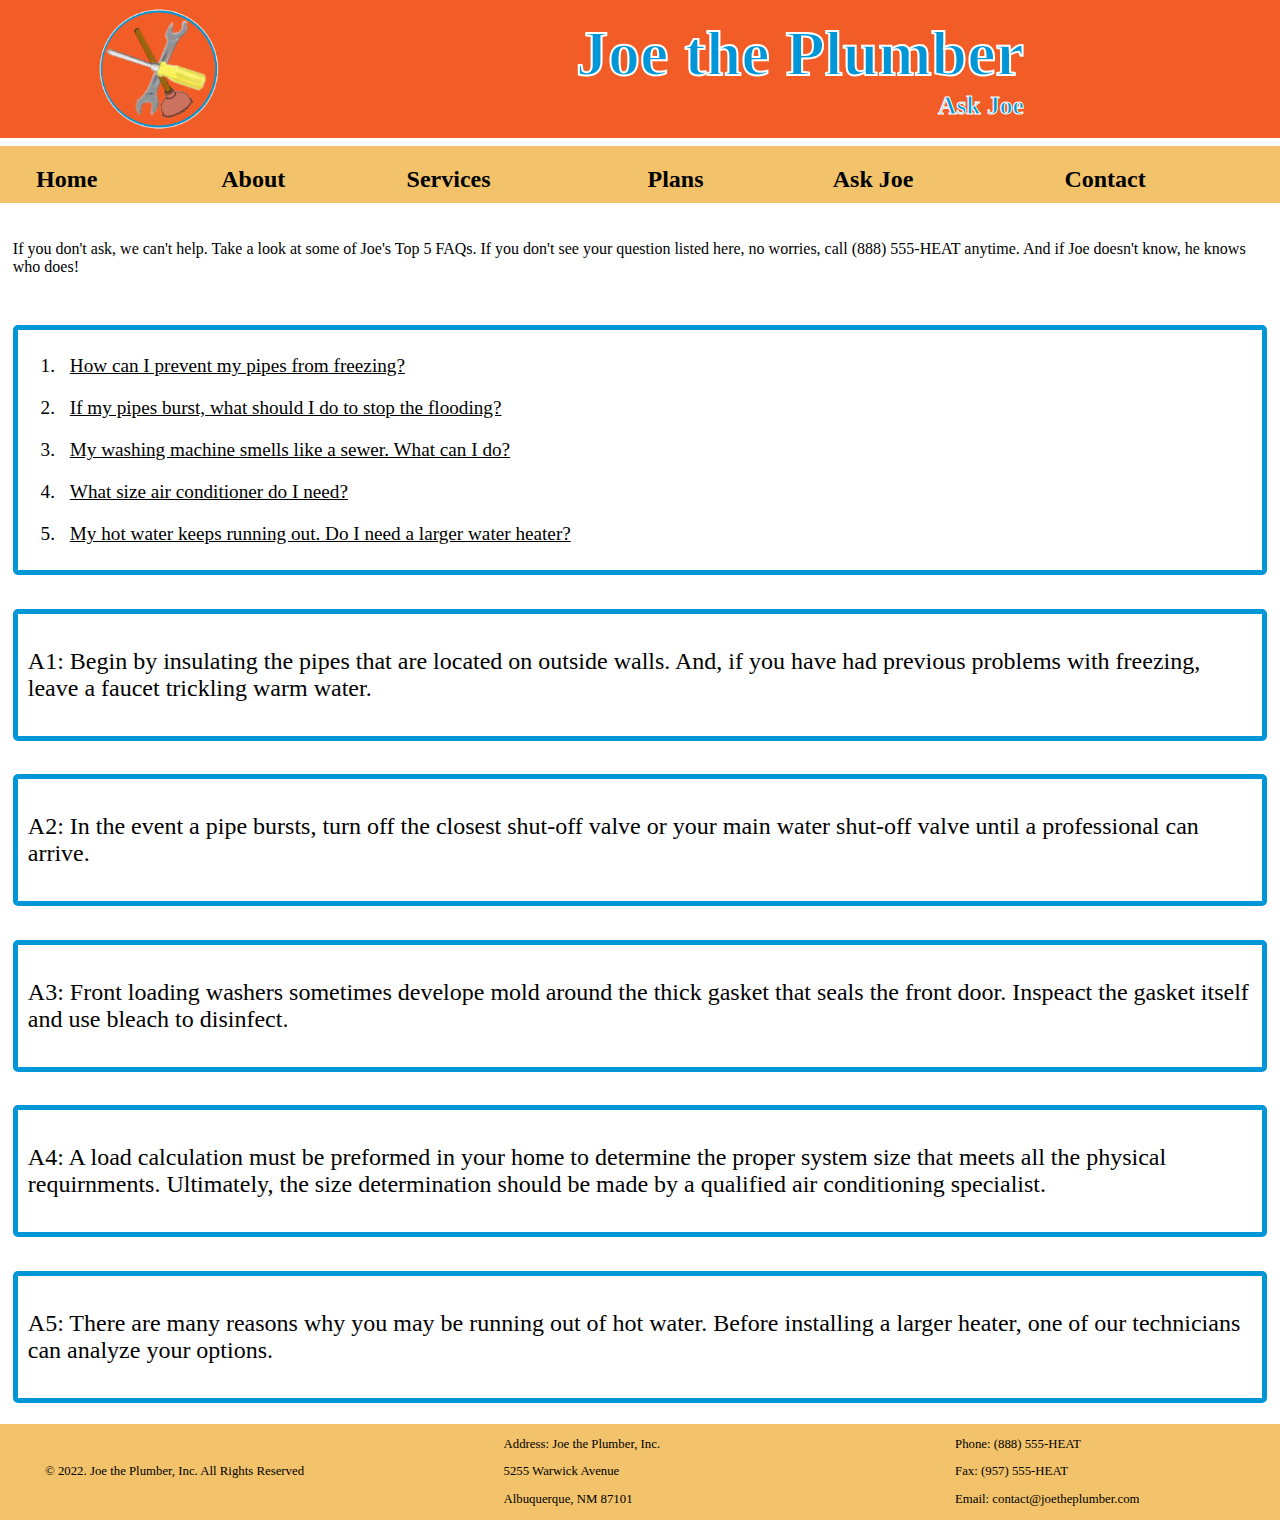
==== ask.html @ a9e83ba4 "Add files via upload" ====
<!DOCTYPE html>
<html lang="en">
  <head>
    <title>Joe the Plumber :: Full-service Plumbing and Heating</title>
    <meta charset="utf-8">
    <meta name="viewport" content="width=device-width,initial-scale=1">
    <link rel="stylesheet" type="text/css" href="style.css">
    <script src="https://ajax.googleapis.com/ajax/libs/jquery/3.5.1/jquery.min.js"></script>
    <script src="code.js"></script>
    <link rel="icon" href="favicon.ico">
  </head>
  <body>
    <div class="container8">
      <header class="headerwrapper">
        <img class="headerpic" src="logo.png" alt="website logo">
        <div class="headertext">
          <h1>Joe the Plumber</h1>
          <h2>Ask Joe</h2>
        </div>
      </header>
      <nav id="flex-nav">
        <a href="#" class="toggleNav">☰ Menu</a>
        <ul id="navwrapper">
          <li class="first"><a href="index.html">Home</a></li>
          <li class="second"><a href="about.html">About</a></li>
          <li class="third"><a href="service.html">Services</a></li>
          <li class="fourth"><a href="plans.html">Plans</a></li>
          <li class="fifth"><a href="ask.html">Ask Joe</a></li>
          <li class="sixth"><a href="contact.html">Contact</a></li>
        </ul>
      </nav>
      <main>
        <p>If you don't ask, we can't help. Take a look at some of Joe's Top 5 FAQs. If you don't see your question listed here, no worries, call (888) 555-HEAT anytime. And if Joe doesn't know, he knows who does!</p>
      </main>
      <article class="questions">
        <ol>
          <li><a href="#ans1">How can I prevent my pipes from freezing?</a></li>
          <li><a href="#ans2">If my pipes burst, what should I do to stop the flooding?</a></li>
          <li><a href="#ans3">My washing machine smells like a sewer. What can I do?</a></li>
          <li><a href="#ans4">What size air conditioner do I need?</a></li>
          <li><a href="#ans5">My hot water keeps running out. Do I need a larger water heater?</a></li>
        </ol>
      </article>
      <article class="ans1" id="ans1">
        <p>A1: Begin by insulating the pipes that are located on outside walls. And, if you have had previous problems with freezing, leave a faucet trickling warm water.</p>
      </article>
      <article class="ans2" id="ans2">
        <p>A2: In the event a pipe bursts, turn off the closest shut-off valve or your main water shut-off valve until a professional can arrive.</p>
      </article>
      <article class="ans3" id="ans3">
        <p>A3: Front loading washers sometimes develope mold around the thick gasket that seals the front door. Inspeact the gasket itself and use bleach to disinfect.</p>
      </article>
      <article class="ans4" id="ans4">
        <p>A4: A load calculation must be preformed in your home to determine the proper system size that meets all the physical requirnments. Ultimately, the size determination should be made by a qualified air conditioning specialist.</p>
      </article>
      <article class="ans5" id="ans5">
        <p>A5: There are many reasons why you may be running out of hot water. Before installing a larger heater, one of our technicians can analyze your options.</p>
      </article>
      <footer class="footerwrapper">
        <div class="copyright">
          <p>&copy; 2022. Joe the Plumber, Inc. All Rights Reserved</p>
        </div>
        <div class="address">
          <p>Address: Joe the Plumber, Inc.</p>
          <p>5255 Warwick Avenue</p>
          <p>Albuquerque, NM 87101</p>
        </div>
        <div class="contact">
          <p>Phone: (888) 555-HEAT</p>
          <p>Fax: (957) 555-HEAT</p>
          <p>Email: contact@joetheplumber.com</p>
        </div>
      </footer>
    </div>
  </body>
</html>
---- style.css ----
img {
  width: 100%;
  border-radius: 5px;
}

body {
  font-family: Verdana;
  margin: 0;
}

header {
  grid-area: header;
  background: #F25D27;
}

.headerpic {
  grid-area: headerpic;
  padding: 5px;
  width: 10vmax;
  height: 10vmax;
}

.headertext {
  grid-area: headertext;
  text-align: center;
  padding: 5px;
}

.headerwrapper {
  display: grid;
  justify-items: center;
  align-items: center;
  grid-template-columns: 25% auto;
  grid-template-areas:
    "headerpic headertext";
}

header h1 {
  font-size: 5vw;
  text-align: center;
  margin: 0;
  color: #0196D7;
  -webkit-text-stroke-width: 1px;
  -webkit-text-stroke-color: white;
}

header h2 {
  font-size: 2vw;
  text-align: right;
  margin: 0;
  color: #0196D7;
  -webkit-text-stroke-width: 0.5px;
  -webkit-text-stroke-color: white;
}

nav {
  grid-area: nav;
  margin: 0;
  font-size: 1.5em;
  font-weight: bold;
  position: -webkit-sticky;
  position: sticky;
  top: 0;
  z-index: 999;
  padding: 2px;
  background: #F2C36B;
}
#flex-nav {
  transition: top 0.3s;
}

nav a {
  color: black;
}

.first {
  grid-area: first;
}

.second {
  grid-area: second;
  overflow: hidden;
}

.third {
  grid-area: third;
  overflow: hidden;
}

.second .subnavbtn, .third .subnavbtn  {
  border: none;
  outline: none;
  padding: 14px 16px;
  margin: 0;
}

.fourth {
  grid-area: fourth;
}

.fifth {
  grid-area: fifth;
}

.sixth {
  grid-area: sixth;
}

#navwrapper {
  overflow: hidden;
  display: grid;
  grid-template-areas:
    "first"
    "second"
    "third"
    "fourth"
    "fifth"
    "sixth";
}

#navwrapper a {
  text-align: center;
  padding: 14px 16px;
  text-decoration: none;
}

.subnav-content {
  background: #F0B547;
  padding: 10px;
  display: none;
  left: 0;
  position: absolute;
  width: 100%;
  z-index: 1;
}

.subnav-content a {
  text-decoration: none;
}

.subnav-content a:hover {
  color: black;
}

.second:hover .subnav-content, .third:hover .subnav-content {
  display: block;
}

main {
  grid-area: main;
  margin: 1%;
}

main a {
  color: black;
}

article {
  padding: 10px;
  margin: 1%;
  border-radius: 5px;
  border: 5px solid #0196D7;
}

article h2 {
  font-size: 1.5em;
  text-align: center;
}

article p {
  font-size: 1.5em;
}

article li {
  font-size: 1.5em;
  padding: 10px 10px;
}

article a {
  color: black;
}

.aleft {
  grid-area: aleft;
}

.aright {
  grid-area: aright;
}

.atop {
  grid-area: atop;
}

.abottom {
  grid-area: abottom;
}

figure {
  margin: 1%;
}

.year {
  grid-area: year;
}

.mcdonalds {
  grid-area: mcdonalds;
}

.goodwill {
  grid-area: goodwill;
}

footer {
  grid-area: footer;
  background: #F2C36B;
}

footer p {
  font-size: 1vw;
}

.copyright {
  grid-area: copyright;
}

.address {
  grid-area: address;
}

.contact {
  grid-area: contact;
}

.footerwrapper {
  display: grid;
  justify-items: center;
  align-items: center;
  grid-template-columns: 0.75fr 1fr 1fr;
  grid-template-areas:
    "copyright address contact";
}

.nestedgrid1 {
  grid-area: nestedgrid1;
}

.nestedgrid2 {
  grid-area: nestedgrid2;
}

.info {
  display: grid;
  grid-template-columns: 15% auto;
  grid-template-areas:
  "nestedgrid1 nestedgrid2";
}

form {
  padding: 10px;
  border: 5px solid #0196D7;
  border-radius: 5px;
}

.questions {
  grid-area: questions;
  font-size: 1vw;
  padding: 2px;
}

.ans1 {
  grid-area: ans1;
}

.ans2 {
  grid-area: ans2;
}

.ans3 {
  grid-area: ans3;
}

.ans4 {
  grid-area: ans4;
}

.ans5 {
  grid-area: ans5;
}

/*---------------------------Mobile Layout----------------------------*/
.container1 {
  display: grid;
  grid-template-columns: auto;
  grid-gap: 0.5em;
  margin: 0;
  grid-template-areas:
    "header"
    "nav"
    "main"
    "aleft"
    "atop"
    "abottom"
    "footer";
}

.container2 {
  display: grid;
  grid-template-columns: auto;
  grid-gap: 0.5em;
  margin: 0;
  grid-template-areas:
    "header"
    "nav"
    "main"
    "aleft"
    "year"
    "abottom"
    "footer";
}

.container3 {
  display: grid;
  grid-template-columns: auto;
  grid-gap: 0.5em;
  margin: 0;
  grid-template-areas:
    "header"
    "nav"
    "main"
    "mcdonalds"
    "atop"
    "goodwill"
    "abottom"
    "footer";
}

.container4 {
  display: grid;
  grid-template-columns: auto;
  grid-gap: 0.5em;
  margin: 0;
  grid-template-areas:
    "header"
    "nav"
    "main"
    "aleft"
    "atop"
    "abottom"
    "footer";
}

.container5 {
  display: grid;
  grid-gap: 0.5em;
  grid-template-columns: auto;
  grid-template-areas:
    "header"
    "nav"
    "main"
    "footer";
}

.container6 {
  display: grid;
  grid-template-columns: auto;
  grid-gap: 0.5em;
  margin: 0;
  grid-template-areas:
    "header"
    "nav"
    "main"
    "aleft"
    "atop"
    "aright"
    "abottom"
    "footer";
}

.container7 {
  display: grid;
  grid-gap: 0.5em;
  grid-template-columns: auto;
  grid-template-areas:
    "header"
    "nav"
    "main"
    "abottom"
    "footer";
}

.toggleNav {
  display: grid;
  text-align: center;
  font-size: 1em;
  font-weight: bold;
  padding: 5px;
}

#flex-nav ul {
  display: none;
  text-align: center;
  list-style: none;
  margin: 0;
  padding: 0;
}
 
#flex-nav ul.open {
  display: grid;
}
    
#flex-nav li {
  padding-left: 10px;
  padding-top: 10px;
}

#flex-nav a {
  text-decoration: none;
}

/*---------------------------Tablet Layout----------------------------*/
@media only screen and (min-width: 480px)  {
.container1 {
  display: grid;
  grid-template-columns: auto 60%;
  grid-gap: 0.5em;
  margin: 0;
  grid-template-areas:
    "header header"
    "nav nav"
    "main main"
    "aleft atop"
    "aleft abottom"
    "footer footer";
}

.container2 {
  display: grid;
  grid-template-columns: auto 60%;
  grid-gap: 0.5em;
  margin: 0;
  grid-template-areas:
    "header header"
    "nav nav"
    "main main"
    "aleft year"
    "aleft abottom"
    "footer footer";
}

.container3 {
  display: grid;
  grid-template-columns: auto;
  grid-gap: 0.5em;
  margin: 0;
  grid-template-areas:
    "header header"
    "nav nav"
    "main main"
    "mcdonalds atop"
    "goodwill abottom"
    "footer footer";
}

.container4 {
  display: grid;
  grid-template-columns: auto 50%;
  grid-gap: 0.5em;
  margin: 0;
  grid-template-areas:
    "header header"
    "nav nav"
    "main main"
    "aleft atop"
    "abottom abottom"
    "footer footer";
}

.container5 {
  display: grid;
  grid-gap: 0.5em;
  grid-template-columns: auto;
  grid-template-areas:
    "header"
    "nav"
    "main"
    "footer";
}

.container6 {
  display: grid;
  grid-template-columns: 33% 33% auto;
  grid-gap: 0.5em;
  margin: 0;
  grid-template-areas:
    "header header header"
    "nav nav nav"
    "main main main"
    "aleft atop aright"
    "abottom abottom abottom"
    "footer footer footer";
}

.container7 {
  display: grid;
  grid-gap: 0.5em;
  grid-template-columns: auto;
  grid-template-areas:
    "header"
    "nav"
    "main"
    "abottom"
    "footer";
}

.container8 {
  display: grid;
  grid-gap: 0.5em;
  grid-template-columns: auto;
  grid-template-areas:
    "header"
    "nav"
    "main"
    "questions"
    "ans1"
    "ans2"
    "ans3"
    "ans4"
    "ans5"
    "footer";
}

.info {
  display: grid;
  grid-template-columns: 10% auto;
  grid-template-areas:
  "nestedgrid1 nestedgrid2";
}

}

/*---------------------------Desktop Media Layout----------------------------*/
@media only screen and (min-width: 960px)  {
.container1 {
  display: grid;
  grid-gap: 0.5em;
  grid-template-columns: auto 60%;
  grid-template-areas:
    "header header"
    "nav nav"
    "main main"
    "aleft atop"
    "aleft abottom"
    "footer footer";
}

.container2 {
  display: grid;
  grid-gap: 0.5em;
  grid-template-columns: auto 60%;
  grid-template-areas:
    "header header"
    "nav nav"
    "main main"
    "aleft year"
    "aleft abottom"
    "footer footer";
}

.container3 {
  display: grid;
  grid-gap: 0.5em;
  grid-template-columns: auto;
  grid-template-areas:
    "header header"
    "nav nav"
    "main main"
    "mcdonalds atop"
    "goodwill abottom"
    "footer footer";
}

.container4 {
  display: grid;
  grid-gap: 0.5em;
  grid-template-columns: auto 50%;
  grid-template-areas:
    "header header"
    "nav nav"
    "main main"
    "aleft atop"
    "abottom abottom"
    "footer footer";
}

.container5 {
  display: grid;
  grid-gap: 0.5em;
  grid-template-columns: auto;
  grid-template-areas:
    "header"
    "nav"
    "main"
    "footer";
}

.container6 {
  display: grid;
  grid-template-columns: 33% 33% auto;
  grid-gap: 0.5em;
  margin: 0;
  grid-template-areas:
    "header header header"
    "nav nav nav"
    "main main main"
    "aleft atop aright"
    "abottom abottom abottom"
    "footer footer footer";
}

.container7 {
  display: grid;
  grid-gap: 0.5em;
  grid-template-columns: auto;
  grid-template-areas:
    "header"
    "nav"
    "main"
    "abottom"
    "footer";
}

nav {
  padding: 10px;
}

#navwrapper {
  display: grid;
  grid-template-columns: 1fr 1fr 1fr 1fr 1fr 1fr;
  grid-template-areas:
    "first second third fourth fifth sixth";
}

.dropbtn {
  padding: 16px;
  font-size: 16px;
  border: none;
}

/* The container <div> - needed to position the dropdown content */
.dropdown {
  position: relative;
  display: inline-block;
}

/* Dropdown Content (Hidden by Default) */
.dropdown-content {
  display: none;
  position: absolute;
  background-color: #f1f1f1;
  min-width: 160px;
  box-shadow: 0px 8px 16px 0px rgba(0,0,0,0.2);
  z-index: 1;
}

/* Links inside the dropdown */
.dropdown-content a {
  color: black;
  padding: 12px 16px;
  text-decoration: none;
  display: block;
}


/* Show the dropdown menu on hover */
.dropdown:hover .dropdown-content {display: block;}

.subnav-content a:hover {
  color: black;
}

.second:hover .subnav-content, .third:hover .subnav-content {
  display: block;
}

header h1 {
  color: #0196D7;
  -webkit-text-stroke-width: 2px;
  -webkit-text-stroke-color: white;
}

header h2 {
  color: #0196D7;
  -webkit-text-stroke-width: 1px;
  -webkit-text-stroke-color: white;
}

nav {
  padding: 10px;
}

#navwrapper {
  display: grid;
  grid-template-columns: 1fr 1fr 1.3fr 1fr 1.25fr 1.25fr;
  grid-template-areas:
    "first second third fourth fifth sixth";
}

.toggleNav {
  display: none;
}
  
#flex-nav ul {
  display: grid;
  text-align: left;
}

#flex-nav li {
  padding-left: 10px;
  padding-top: 10px;
}

}
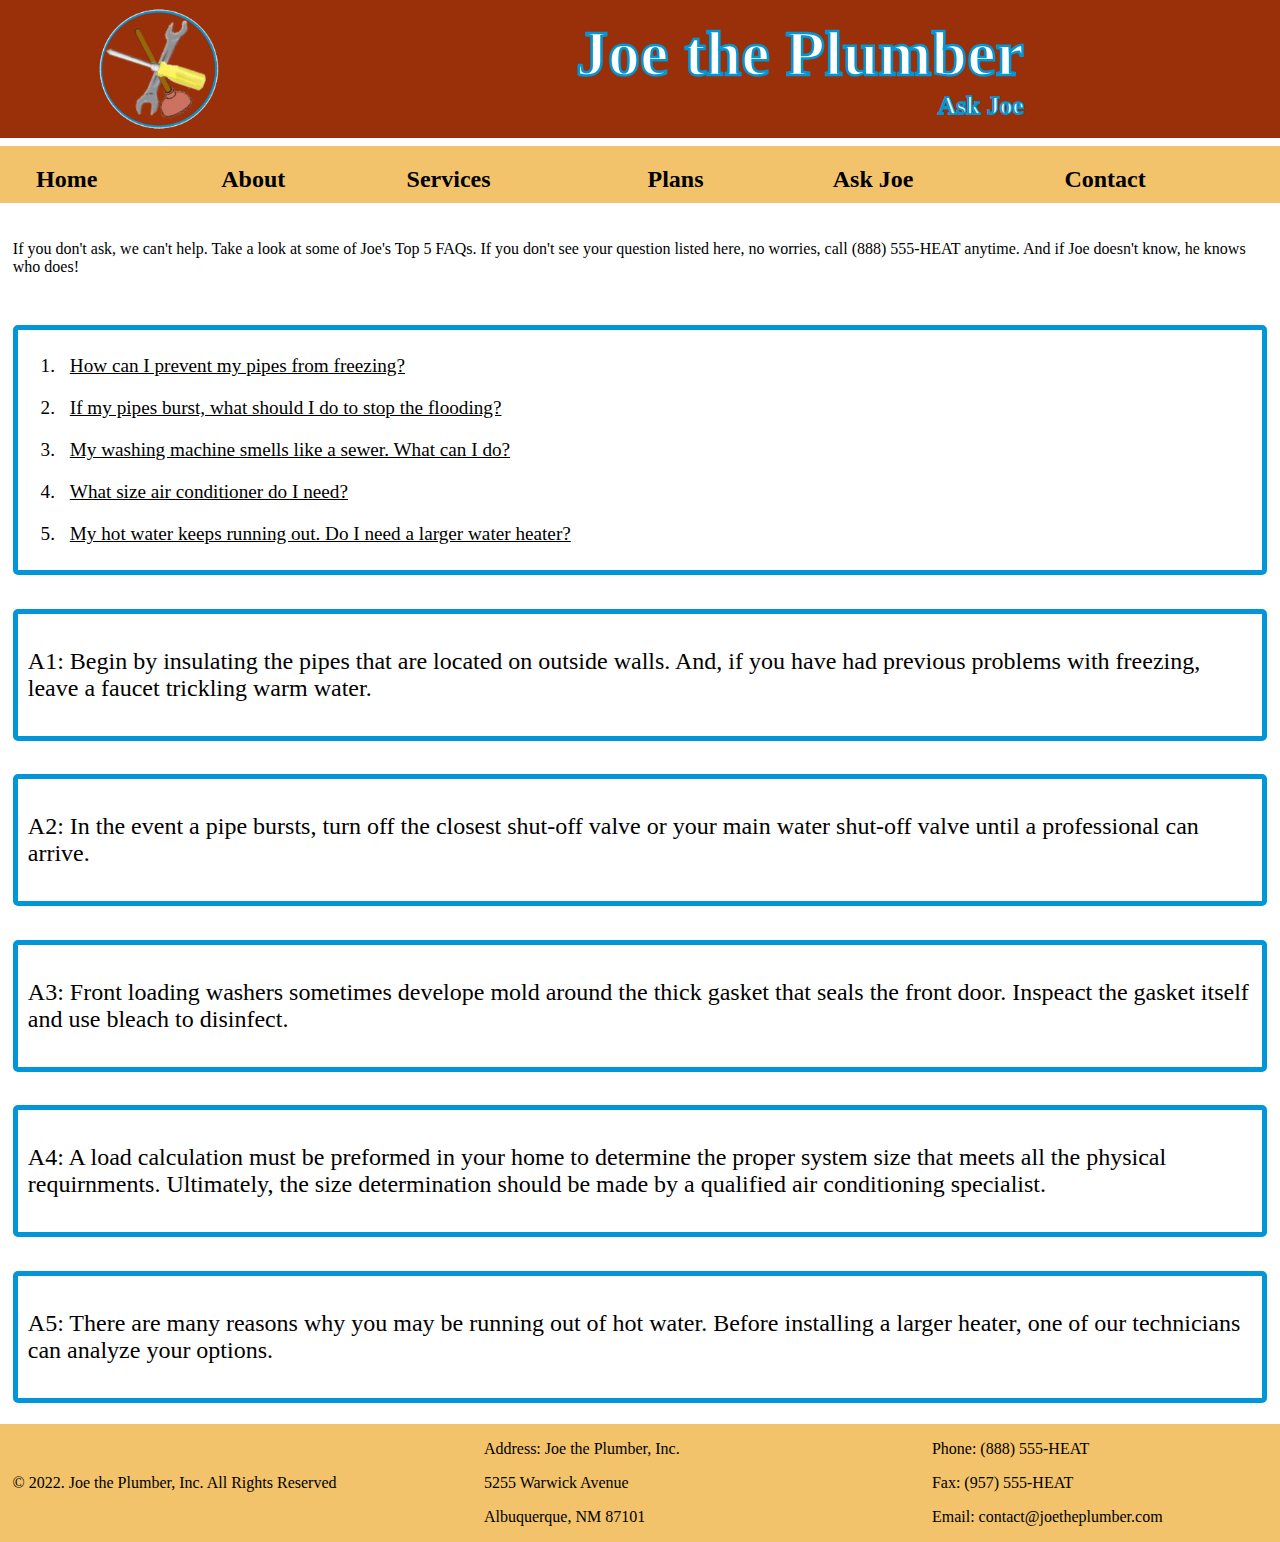
==== commit 6b120edd: "Update ask.html" ====
--- a/ask.html
+++ b/ask.html
@@ -22,8 +22,21 @@
         <a href="#" class="toggleNav">☰ Menu</a>
         <ul id="navwrapper">
           <li class="first"><a href="index.html">Home</a></li>
-          <li class="second"><a href="about.html">About</a></li>
-          <li class="third"><a href="service.html">Services</a></li>
+          <li class="second">
+            <a href="about.html" class="subnavbtn">About</a>
+            <div class="subnav-content">
+              <a href="giveback.html">Joe Gives Back</a>
+            </div>
+          </li>
+          <li class="third">
+            <a href="service.html" class="subnavbtn">Services</a>
+            <div class="subnav-content">
+              <a href="plumbing.html">Plumbing</a>
+              <a href="heating.html">Heating</a>
+              <a href="cooling.html">Cooling</a>
+              <a href="solar.html">Solar Heating</a>
+            </div>
+          </li>
           <li class="fourth"><a href="plans.html">Plans</a></li>
           <li class="fifth"><a href="ask.html">Ask Joe</a></li>
           <li class="sixth"><a href="contact.html">Contact</a></li>
@@ -73,4 +86,4 @@
       </footer>
     </div>
   </body>
-</html>+</html>
--- a/style.css
+++ b/style.css
@@ -10,7 +10,7 @@
 
 header {
   grid-area: header;
-  background: #F25D27;
+  background: #9A3009;
 }
 
 .headerpic {
@@ -39,18 +39,18 @@
   font-size: 5vw;
   text-align: center;
   margin: 0;
-  color: #0196D7;
+  color: white;
   -webkit-text-stroke-width: 1px;
-  -webkit-text-stroke-color: white;
+  -webkit-text-stroke-color: #0196D7;
 }
 
 header h2 {
   font-size: 2vw;
   text-align: right;
   margin: 0;
-  color: #0196D7;
+  color: white;
   -webkit-text-stroke-width: 0.5px;
-  -webkit-text-stroke-color: white;
+  -webkit-text-stroke-color: #0196D7;
 }
 
 nav {
@@ -218,7 +218,7 @@
 }
 
 footer p {
-  font-size: 1vw;
+  font-size: 1.25vw;
 }
 
 .copyright {
@@ -531,6 +531,14 @@
     "footer";
 }
 
+header h1 {
+  -webkit-text-stroke-width: 2px;
+}
+
+header h2 {
+  -webkit-text-stroke-width: 1.25px;
+}
+
 .info {
   display: grid;
   grid-template-columns: 10% auto;
@@ -629,6 +637,14 @@
     "main"
     "abottom"
     "footer";
+}
+  
+header h1 {
+  -webkit-text-stroke-width: 2.5px;
+}
+
+header h2 {
+  -webkit-text-stroke-width: 1.75px;
 }
 
 nav {
@@ -684,18 +700,6 @@
   display: block;
 }
 
-header h1 {
-  color: #0196D7;
-  -webkit-text-stroke-width: 2px;
-  -webkit-text-stroke-color: white;
-}
-
-header h2 {
-  color: #0196D7;
-  -webkit-text-stroke-width: 1px;
-  -webkit-text-stroke-color: white;
-}
-
 nav {
   padding: 10px;
 }
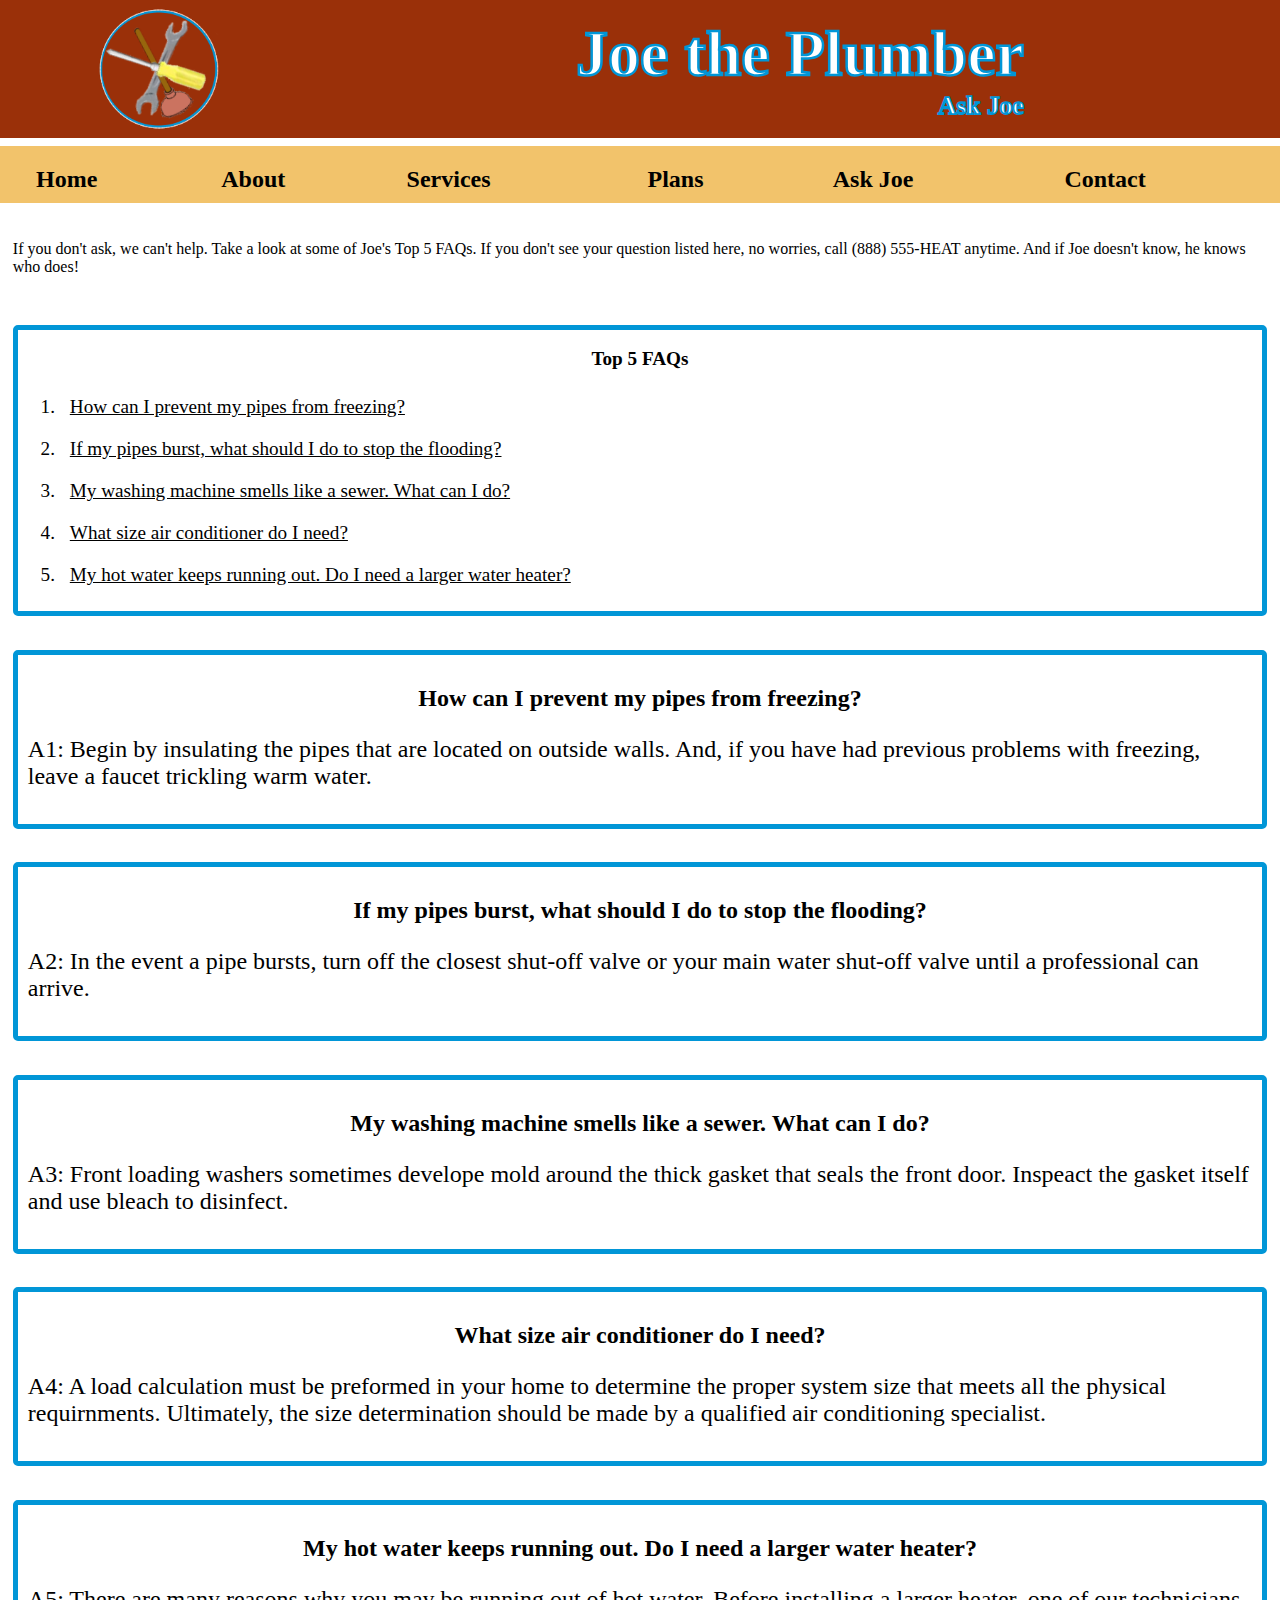
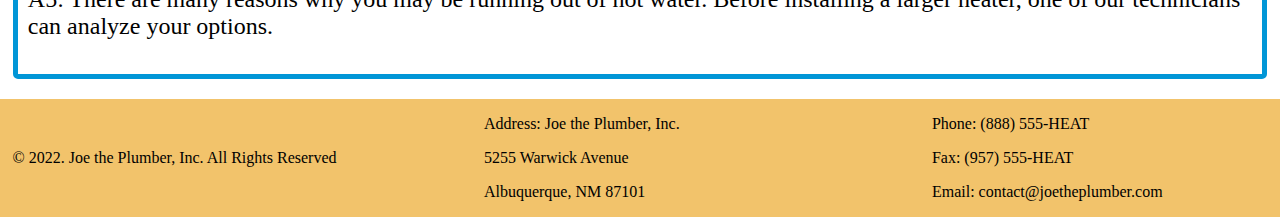
==== commit 6189627e: "Update ask.html" ====
--- a/ask.html
+++ b/ask.html
@@ -46,6 +46,7 @@
         <p>If you don't ask, we can't help. Take a look at some of Joe's Top 5 FAQs. If you don't see your question listed here, no worries, call (888) 555-HEAT anytime. And if Joe doesn't know, he knows who does!</p>
       </main>
       <article class="questions">
+        <h2>Top 5 FAQs</h2>
         <ol>
           <li><a href="#ans1">How can I prevent my pipes from freezing?</a></li>
           <li><a href="#ans2">If my pipes burst, what should I do to stop the flooding?</a></li>
@@ -55,18 +56,23 @@
         </ol>
       </article>
       <article class="ans1" id="ans1">
+        <h2>How can I prevent my pipes from freezing?</h2>
         <p>A1: Begin by insulating the pipes that are located on outside walls. And, if you have had previous problems with freezing, leave a faucet trickling warm water.</p>
       </article>
       <article class="ans2" id="ans2">
+        <h2>If my pipes burst, what should I do to stop the flooding?</h2>
         <p>A2: In the event a pipe bursts, turn off the closest shut-off valve or your main water shut-off valve until a professional can arrive.</p>
       </article>
       <article class="ans3" id="ans3">
+        <h2>My washing machine smells like a sewer. What can I do?</h2>
         <p>A3: Front loading washers sometimes develope mold around the thick gasket that seals the front door. Inspeact the gasket itself and use bleach to disinfect.</p>
       </article>
       <article class="ans4" id="ans4">
+        <h2>What size air conditioner do I need?</h2>
         <p>A4: A load calculation must be preformed in your home to determine the proper system size that meets all the physical requirnments. Ultimately, the size determination should be made by a qualified air conditioning specialist.</p>
       </article>
       <article class="ans5" id="ans5">
+        <h2>My hot water keeps running out. Do I need a larger water heater?</h2>
         <p>A5: There are many reasons why you may be running out of hot water. Before installing a larger heater, one of our technicians can analyze your options.</p>
       </article>
       <footer class="footerwrapper">
--- a/style.css
+++ b/style.css
@@ -572,7 +572,7 @@
     "nav nav"
     "main main"
     "aleft year"
-    "aleft abottom"
+    "abottom abottom"
     "footer footer";
 }
 
